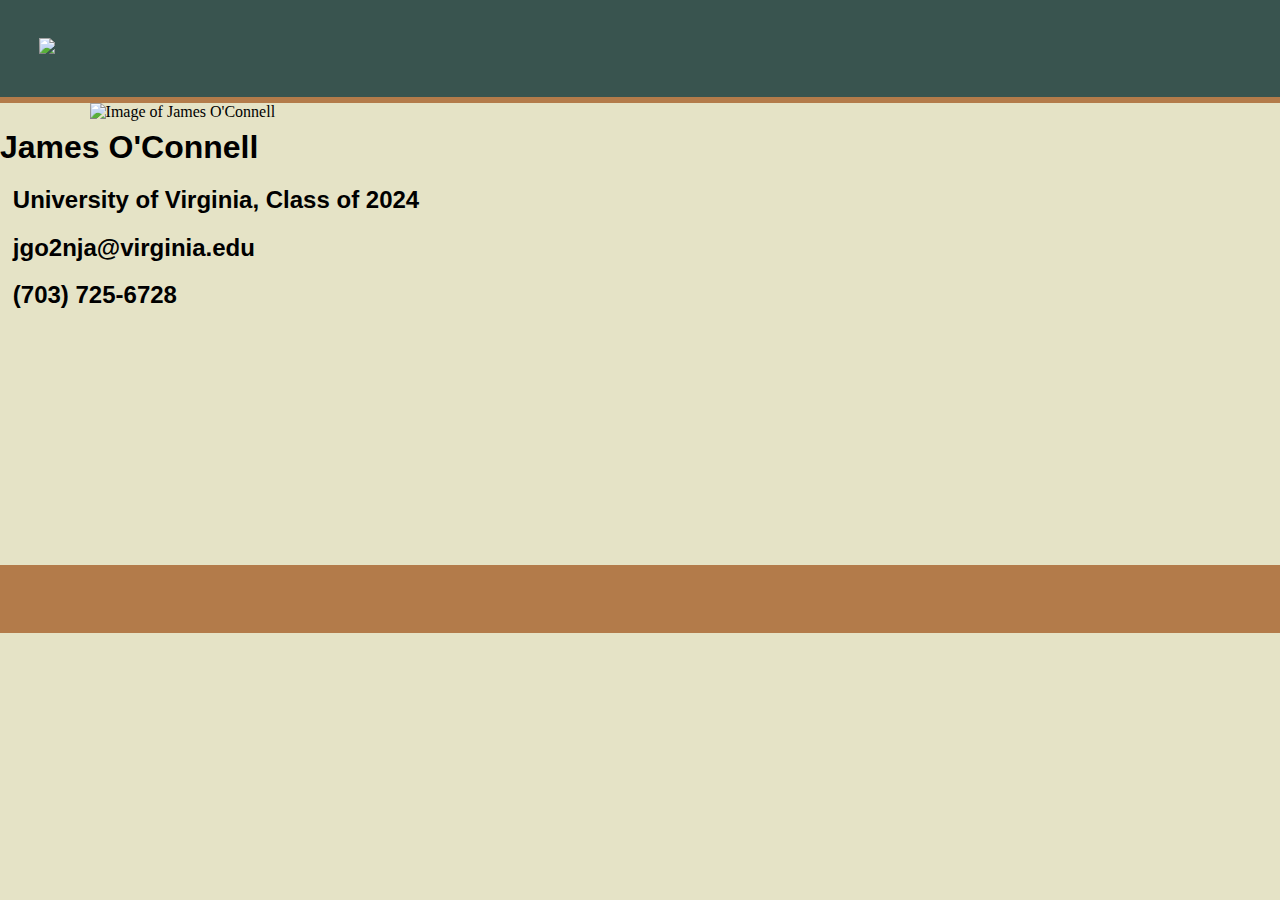
==== index.html @ 577b29cb "Update index.html" ====
<!--James O'Connell 26 June 2022-->
<!DOCTYPE html>

<head>
	<title> James O'Connell </title>
	<link type="text/css" rel="stylesheet", href="style.css">
	<meta name="viewport" content="width=device-width, initial-scale=1">
	<meta charset="UTF-8">
	<script src= "main.js"> </script>
</head>

<body>
	<div class="dropdown">
  		<button class="dropbtn"><img onclick="myFunction()" class = "dropImage" width = 40px src = "images/menuBig.png"></button>
  		<div id="myDropdown" class="dropdown-content">
    			<a class = "current" href="index.html">Home</a>
    			<a href="education.html">Education</a>
    			<a href="work.html">Work Experience</a>
			<a href="projects.html">Electronics Projects</a>
			<a href="software.html">Software Examples</a>
  		</div>
	</div>
	<div class = "buffer">
	</div>
	<div class = "profile">
		<img src="images/profile.jpg"  alt = "Image of James O'Connell">
		<h1>
			James O'Connell
		</h1>
		<h2>
		University of Virginia, Class of 2024
		</h2>
		<h2>
			jgo2nja@virginia.edu
		</h2>
		<h2>
			(703) 725-6728
		</h2>
	</div>
	<div class = "bottom">
	</div>
</body>
---- style.css ----
body {
	background-color:#E5E3C6;
	color:#000000;
	margin:0;
}

.menu {
	background-color:none;
}

.dropbtn {
  	background-color: #39544F;
  	color: white;
  	padding: 3%;
  	font-size: 16px;
  	border: none;
  	cursor: pointer;
}

.dropdown {
  	position: relative;
  	display: block;
  	background-color: #39544F;
}

.dropdown-content {
  	display: none;
  	position: absolute;
  	background-color: #FFFFFF;
  	min-width: 8%;
}

.dropdown-content a {
	border-bottom:1px solid black;
	border-right:1px solid black;
	border-left:1px solid black;
  	color: black;
  	padding: 12px 16px;
  	text-decoration: none;
  	display: block;
}

.dropdown-content a:hover {
	background-color: #444444;
	color:#FFFFFF;
}

.dropdown-content .current{
	background-color: #444444;
	color:#FFFFFF;
}

.show {
	display:block;
}
	
.info h1,h2,p,a,img,iframe{
	margin-left:1%
}
	
.info img {
	width:60%;
	height:auto;
}
	
.info iframe{
	width: 560px;
	height: 315px;
}

.info h1,h2{
	font-family:Arial, sans-serif;
}


.profile img {
	padding-left:6%;
	padding-right:6%;
	float:left;
	width:22%;
}

.profile h1 {
	margin:0;
	padding-top:2%;
	font-family:Arial, sans-serif;
}

.profile h2{
	font-family: Arial, sans-serif;
}

.buffer {
	margin:0;
	padding-bottom:0.5%;
	background-color: #B37B4A;
}

.bottom {
	margin-top:20%;
	margin-bottom:0;
	margin-left:0;
	margin-right:0;
	padding-bottom:5.3%;
	background-color: #B37B4A;
}

.thick {
	border: none;
	height: 2px;
	background-color:#888;
	margin-bottom:5%;
}

.thin {
	border:none;
	height:1px;
	background-color:#AAA;
}

.extended {
	display:block;
	margin-bottom: 5%;
}
@media (max-width:600px){
	
	.dropbtn{
		padding: 6%;
	}
	.info img{
		width: 80%;
		height:auto;
	}
	.info iframe{
		width: 80%;
		height:auto;
	}
	.info h1,h2,p,a,img,iframe{
		margin-left:3%;
	}

	.info h1,h2{
		font-family:Arial, sans-serif;
	}


	.profile img {
		padding-left:11%;
		padding-right:15%;
		width:70%;
		margin-bottom: 5%;
	}

	.profile h1 {
		margin-left:3%;
		font-family:Arial, sans-serif;
	}

	.profile h2{
		margin-left:3%;
		font-family: Arial, sans-serif;
	}

	.buffer {
		margin:0;
		padding-bottom:2%;
		background-color: #B37B4A;
	}

	.bottom {
		margin-top:20;%
		margin-bottom:0;
		margin-left:0;
		margin-right:0;
		padding-bottom:10%;
		background-color: #B37B4A;
	}


	.thick {
		border: none;
		height: 2px;
		background-color:#888;
		margin-bottom:8%;
	}

	.thin {
		border:none;
		height:1px;
		background-color:#AAA;
	}

	.extended {
		display:block;
		margin-bottom: 10%;
	}
	}
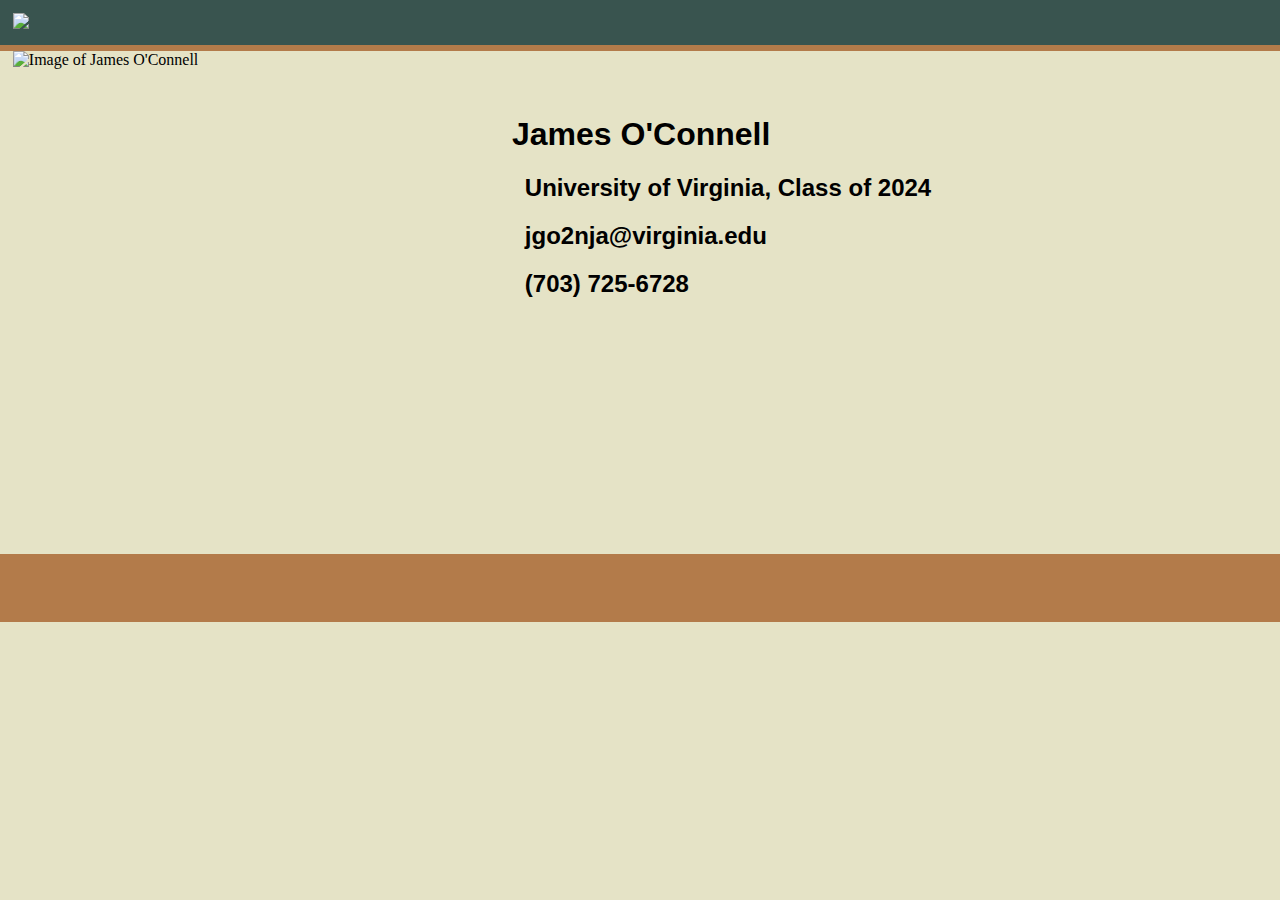
==== commit 2e69784f: "Update index.html" ====
--- a/index.html
+++ b/index.html
@@ -11,7 +11,7 @@
 
 <body>
 	<div class="dropdown">
-  		<button class="dropbtn"><img onclick="myFunction()" class = "dropImage" width = 40px src = "images/menuBig.png"></button>
+  		<button class="dropbtn"><img onclick="myFunction()" class = "dropImage" width = 60px src = "images/menuBig.png"></button>
   		<div id="myDropdown" class="dropdown-content">
     			<a class = "current" href="index.html">Home</a>
     			<a href="education.html">Education</a>
@@ -22,8 +22,10 @@
 	</div>
 	<div class = "buffer">
 	</div>
+	<div class = "profileImage">
+		<img src="images/profile.jpg"  alt = "Image of James O'Connell">
+	</div>
 	<div class = "profile">
-		<img src="images/profile.jpg"  alt = "Image of James O'Connell">
 		<h1>
 			James O'Connell
 		</h1>
--- a/style.css
+++ b/style.css
@@ -4,17 +4,15 @@
 	margin:0;
 }
 
-.menu {
+.dropImage {
 	background-color:none;
 }
 
 .dropbtn {
   	background-color: #39544F;
-  	color: white;
-  	padding: 3%;
-  	font-size: 16px;
   	border: none;
   	cursor: pointer;
+	padding: 1%;
 }
 
 .dropdown {
@@ -76,17 +74,18 @@
 .profile img {
 	padding-left:6%;
 	padding-right:6%;
-	float:left;
+	position:absolute;
 	width:22%;
 }
 
 .profile h1 {
-	margin:0;
+	padding-left:40%;
 	padding-top:2%;
 	font-family:Arial, sans-serif;
 }
 
 .profile h2{
+	padding-left:40%;
 	font-family: Arial, sans-serif;
 }
 
@@ -125,7 +124,7 @@
 @media (max-width:600px){
 	
 	.dropbtn{
-		padding: 6%;
+		padding: 4%;
 	}
 	.info img{
 		width: 80%;
@@ -145,6 +144,7 @@
 
 
 	.profile img {
+		float:top;
 		padding-left:11%;
 		padding-right:15%;
 		width:70%;
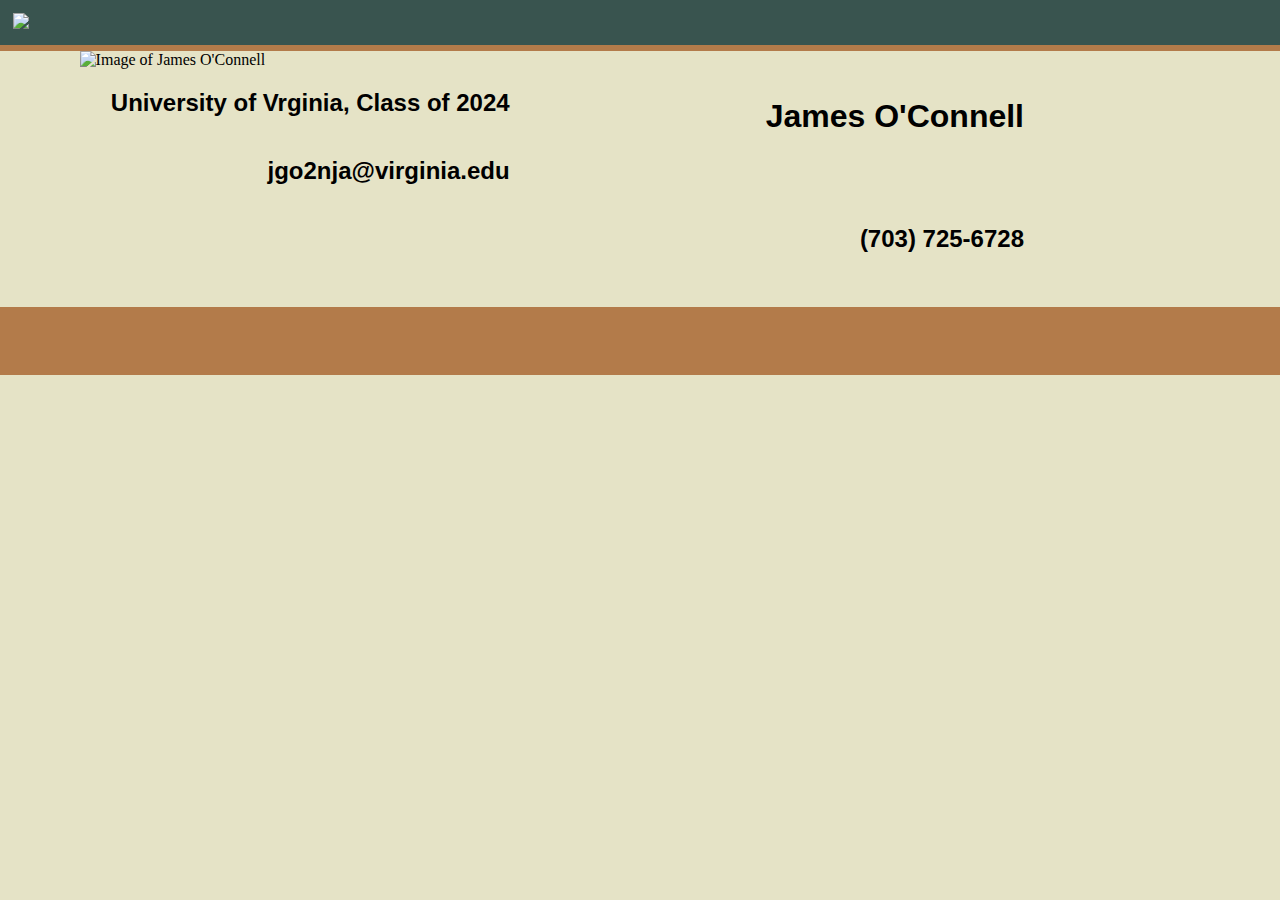
==== commit 68be38b0: "Update index.html" ====
--- a/index.html
+++ b/index.html
@@ -30,7 +30,7 @@
 			James O'Connell
 		</h1>
 		<h2>
-		University of Virginia, Class of 2024
+		University of Vrginia, Class of 2024
 		</h2>
 		<h2>
 			jgo2nja@virginia.edu
--- a/style.css
+++ b/style.css
@@ -71,21 +71,24 @@
 }
 
 
-.profile img {
+.profileImage {
+	margin:0;
 	padding-left:6%;
 	padding-right:6%;
-	position:absolute;
+	float:left;
 	width:22%;
 }
 
 .profile h1 {
-	padding-left:40%;
+	float:right;
+	padding-right:20%;
 	padding-top:2%;
 	font-family:Arial, sans-serif;
 }
 
 .profile h2{
-	padding-left:40%;
+	float:right;
+	padding-right:20%;
 	font-family: Arial, sans-serif;
 }
 
@@ -143,7 +146,7 @@
 	}
 
 
-	.profile img {
+	.profileImage {
 		float:top;
 		padding-left:11%;
 		padding-right:15%;
@@ -152,11 +155,13 @@
 	}
 
 	.profile h1 {
+		padding-left:0;
 		margin-left:3%;
 		font-family:Arial, sans-serif;
 	}
 
 	.profile h2{
+		padding-left:0;
 		margin-left:3%;
 		font-family: Arial, sans-serif;
 	}
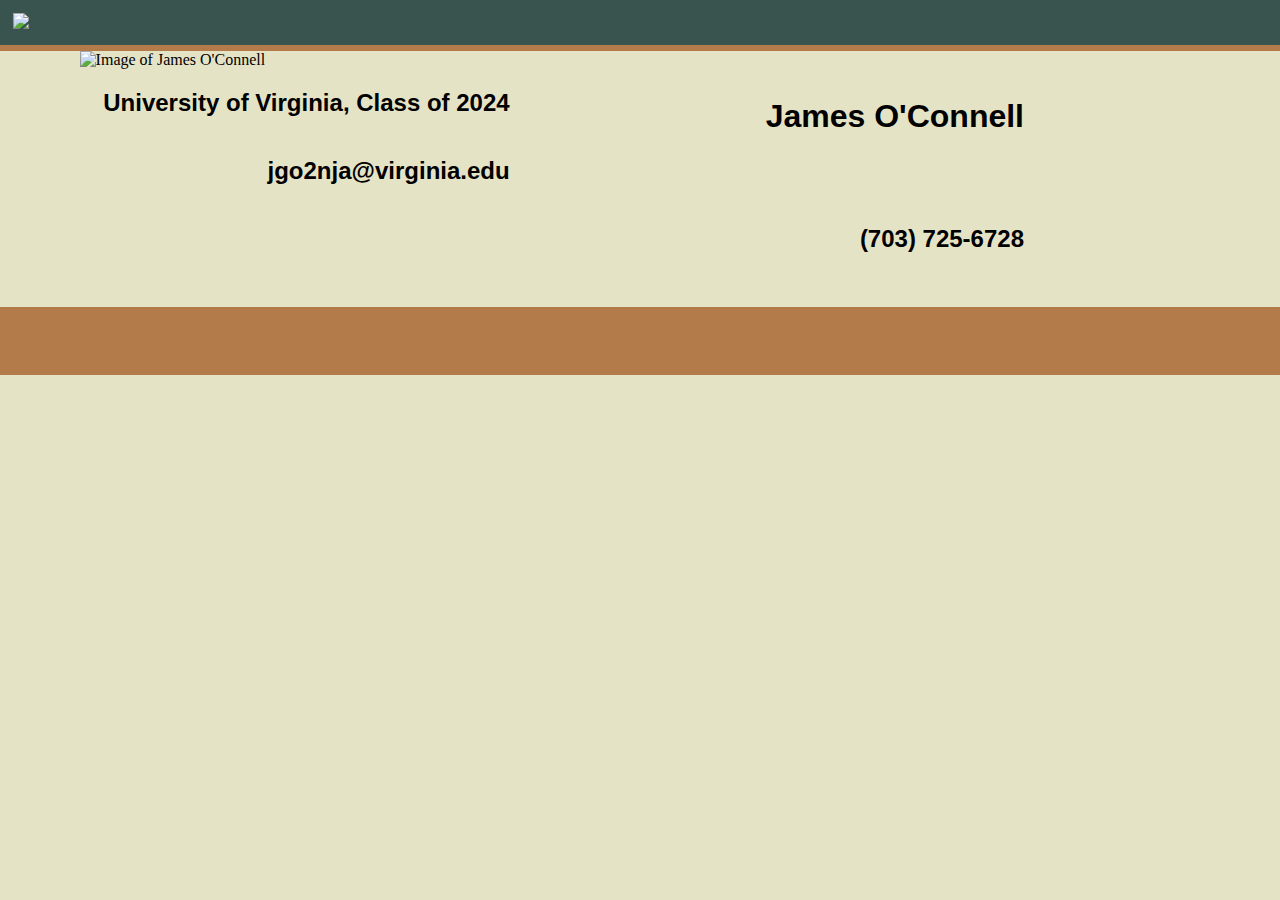
==== commit 3ee50b13: "Update index.html" ====
--- a/index.html
+++ b/index.html
@@ -30,7 +30,7 @@
 			James O'Connell
 		</h1>
 		<h2>
-		University of Vrginia, Class of 2024
+		University of Virginia, Class of 2024
 		</h2>
 		<h2>
 			jgo2nja@virginia.edu
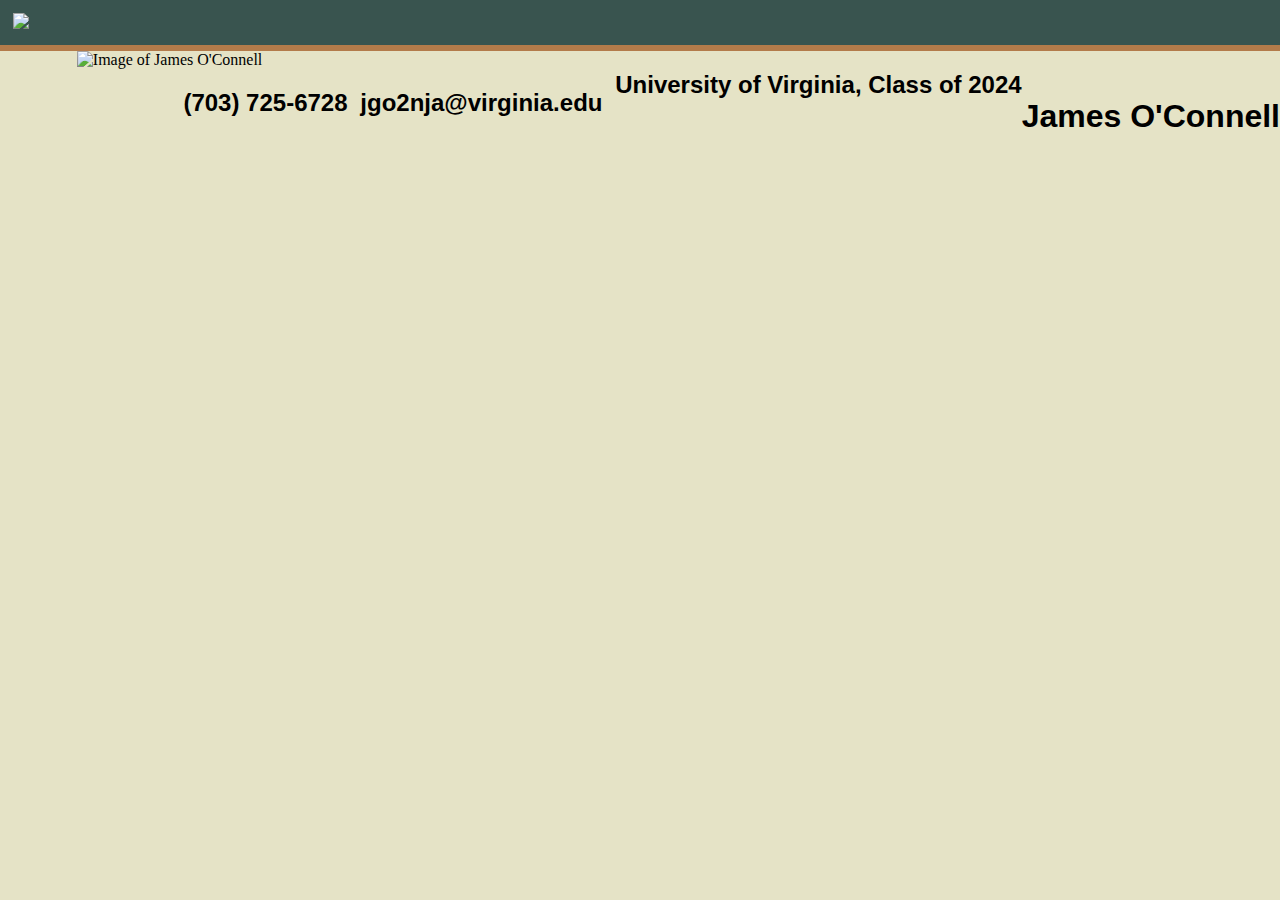
==== commit e3c3af06: "Update index.html" ====
--- a/index.html
+++ b/index.html
@@ -39,6 +39,6 @@
 			(703) 725-6728
 		</h2>
 	</div>
-	<div class = "bottom">
+	<div class = "profileBottom">
 	</div>
 </body>
--- a/style.css
+++ b/style.css
@@ -70,8 +70,7 @@
 	font-family:Arial, sans-serif;
 }
 
-
-.profileImage {
+.profileImage img{
 	margin:0;
 	padding-left:6%;
 	padding-right:6%;
@@ -81,14 +80,12 @@
 
 .profile h1 {
 	float:right;
-	padding-right:20%;
 	padding-top:2%;
 	font-family:Arial, sans-serif;
 }
 
 .profile h2{
 	float:right;
-	padding-right:20%;
 	font-family: Arial, sans-serif;
 }
 
@@ -144,9 +141,8 @@
 	.info h1,h2{
 		font-family:Arial, sans-serif;
 	}
-
-
-	.profileImage {
+	
+	.profileImage img{
 		float:top;
 		padding-left:11%;
 		padding-right:15%;
@@ -155,13 +151,13 @@
 	}
 
 	.profile h1 {
-		padding-left:0;
+		display:block;
 		margin-left:3%;
 		font-family:Arial, sans-serif;
 	}
 
 	.profile h2{
-		padding-left:0;
+		display:block;
 		margin-left:3%;
 		font-family: Arial, sans-serif;
 	}
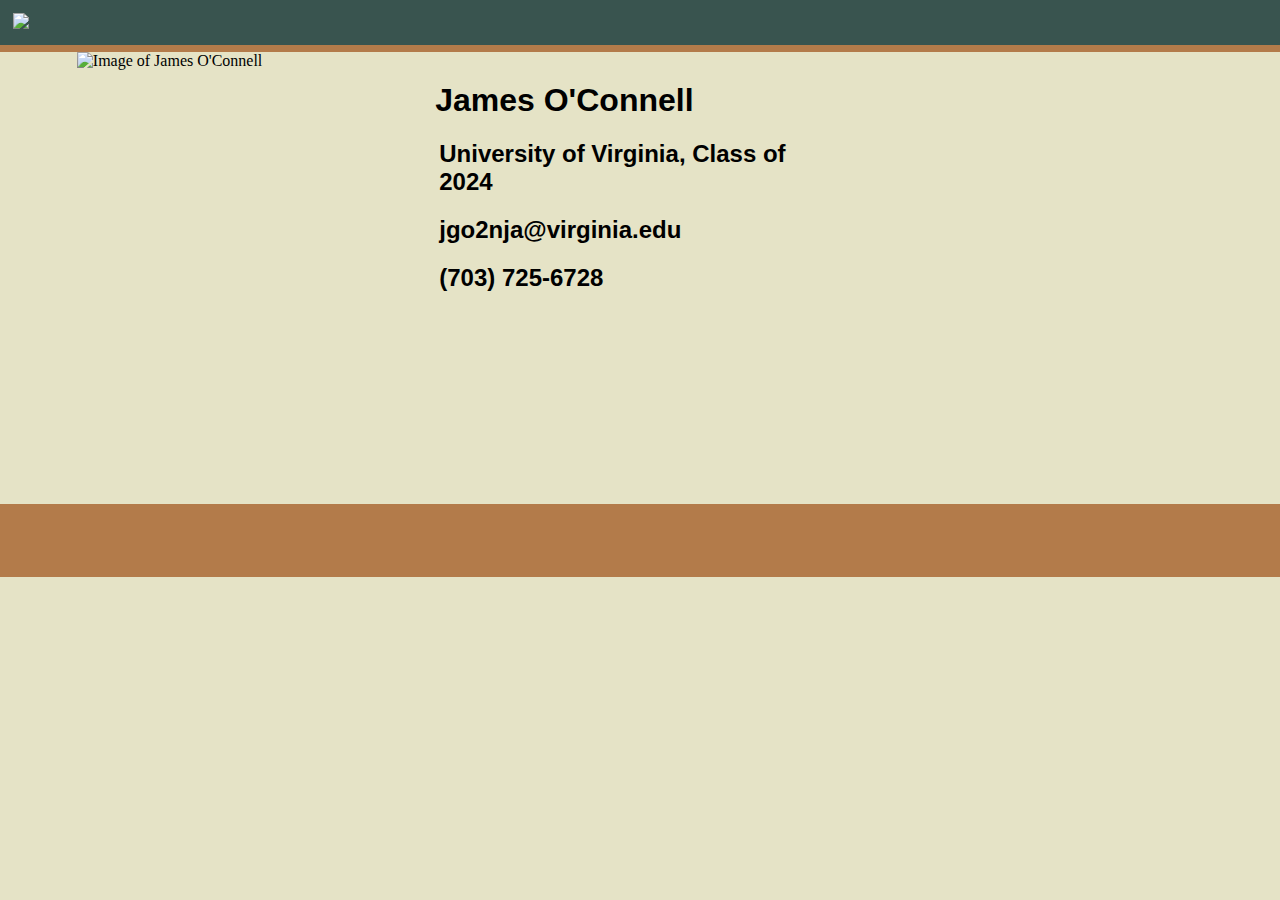
==== commit 2b57abf0: "Update index.html" ====
--- a/index.html
+++ b/index.html
@@ -1,4 +1,4 @@
-<!--James O'Connell 26 June 2022-->
+<!--James O'Connell 27 June 2022-->
 <!DOCTYPE html>
 
 <head>
--- a/style.css
+++ b/style.css
@@ -2,6 +2,28 @@
 	background-color:#E5E3C6;
 	color:#000000;
 	margin:0;
+}
+
+span{
+	display:block;
+	width:fit-content;
+	height: 30px;
+	line-height: 30px;
+
+    	-moz-border-radius: 15px;
+    	border-radius: 15px;
+    	background-color: #39544F;
+    	text-align: center;
+	margin-bottom:1%;
+}
+
+span a{
+	display:block;
+	padding-left:5px;
+	padding-right:5px;
+	color: #FFFFFF;
+	text-decoration:none;
+	font-weight:bold;
 }
 
 .dropImage {
@@ -52,7 +74,7 @@
 	display:block;
 }
 	
-.info h1,h2,p,a,img,iframe{
+.info h1,h2,p,a,span,img,iframe{
 	margin-left:1%
 }
 	
@@ -78,21 +100,31 @@
 	width:22%;
 }
 
+.profile{
+	float:left;
+}
 .profile h1 {
-	float:right;
+	vertical-align:left;
 	padding-top:2%;
 	font-family:Arial, sans-serif;
 }
 
 .profile h2{
-	float:right;
+	vertical-align:left;
 	font-family: Arial, sans-serif;
 }
 
 .buffer {
 	margin:0;
-	padding-bottom:0.5%;
+	padding-bottom:0.6%;
 	background-color: #B37B4A;
+}
+
+.profileBottom{
+	float:bottom;
+	padding-bottom:5.7%;
+	background-color: #B37B4A;
+	margin-top:35.3%
 }
 
 .bottom {
@@ -134,7 +166,7 @@
 		width: 80%;
 		height:auto;
 	}
-	.info h1,h2,p,a,img,iframe{
+	.info h1,h2,p,span,a,img,iframe{
 		margin-left:3%;
 	}
 
@@ -144,27 +176,33 @@
 	
 	.profileImage img{
 		float:top;
-		padding-left:11%;
-		padding-right:15%;
-		width:70%;
-		margin-bottom: 5%;
+		padding-left:12%;
+		padding-right:12%;
+		width:76%;
+		margin-bottom: 3%;
+	}
+	
+	.profile{
+		float:left;
 	}
 
 	.profile h1 {
-		display:block;
-		margin-left:3%;
+		vertical-align:center;
+		margin-left:12%;
+		margin-right:12%;
 		font-family:Arial, sans-serif;
 	}
 
 	.profile h2{
-		display:block;
-		margin-left:3%;
+		vertical-align:center;
+		margin-left:12%;
+		margin-right:12%;
 		font-family: Arial, sans-serif;
 	}
 
 	.buffer {
 		margin:0;
-		padding-bottom:2%;
+		padding-bottom:3%;
 		background-color: #B37B4A;
 	}
 
@@ -176,6 +214,14 @@
 		padding-bottom:10%;
 		background-color: #B37B4A;
 	}
+	
+	
+	.profileBottom{
+		float:bottom;
+		padding-bottom:10%;
+		background-color: #B37B4A;
+		margin-top:200%
+	}
 
 
 	.thick {
